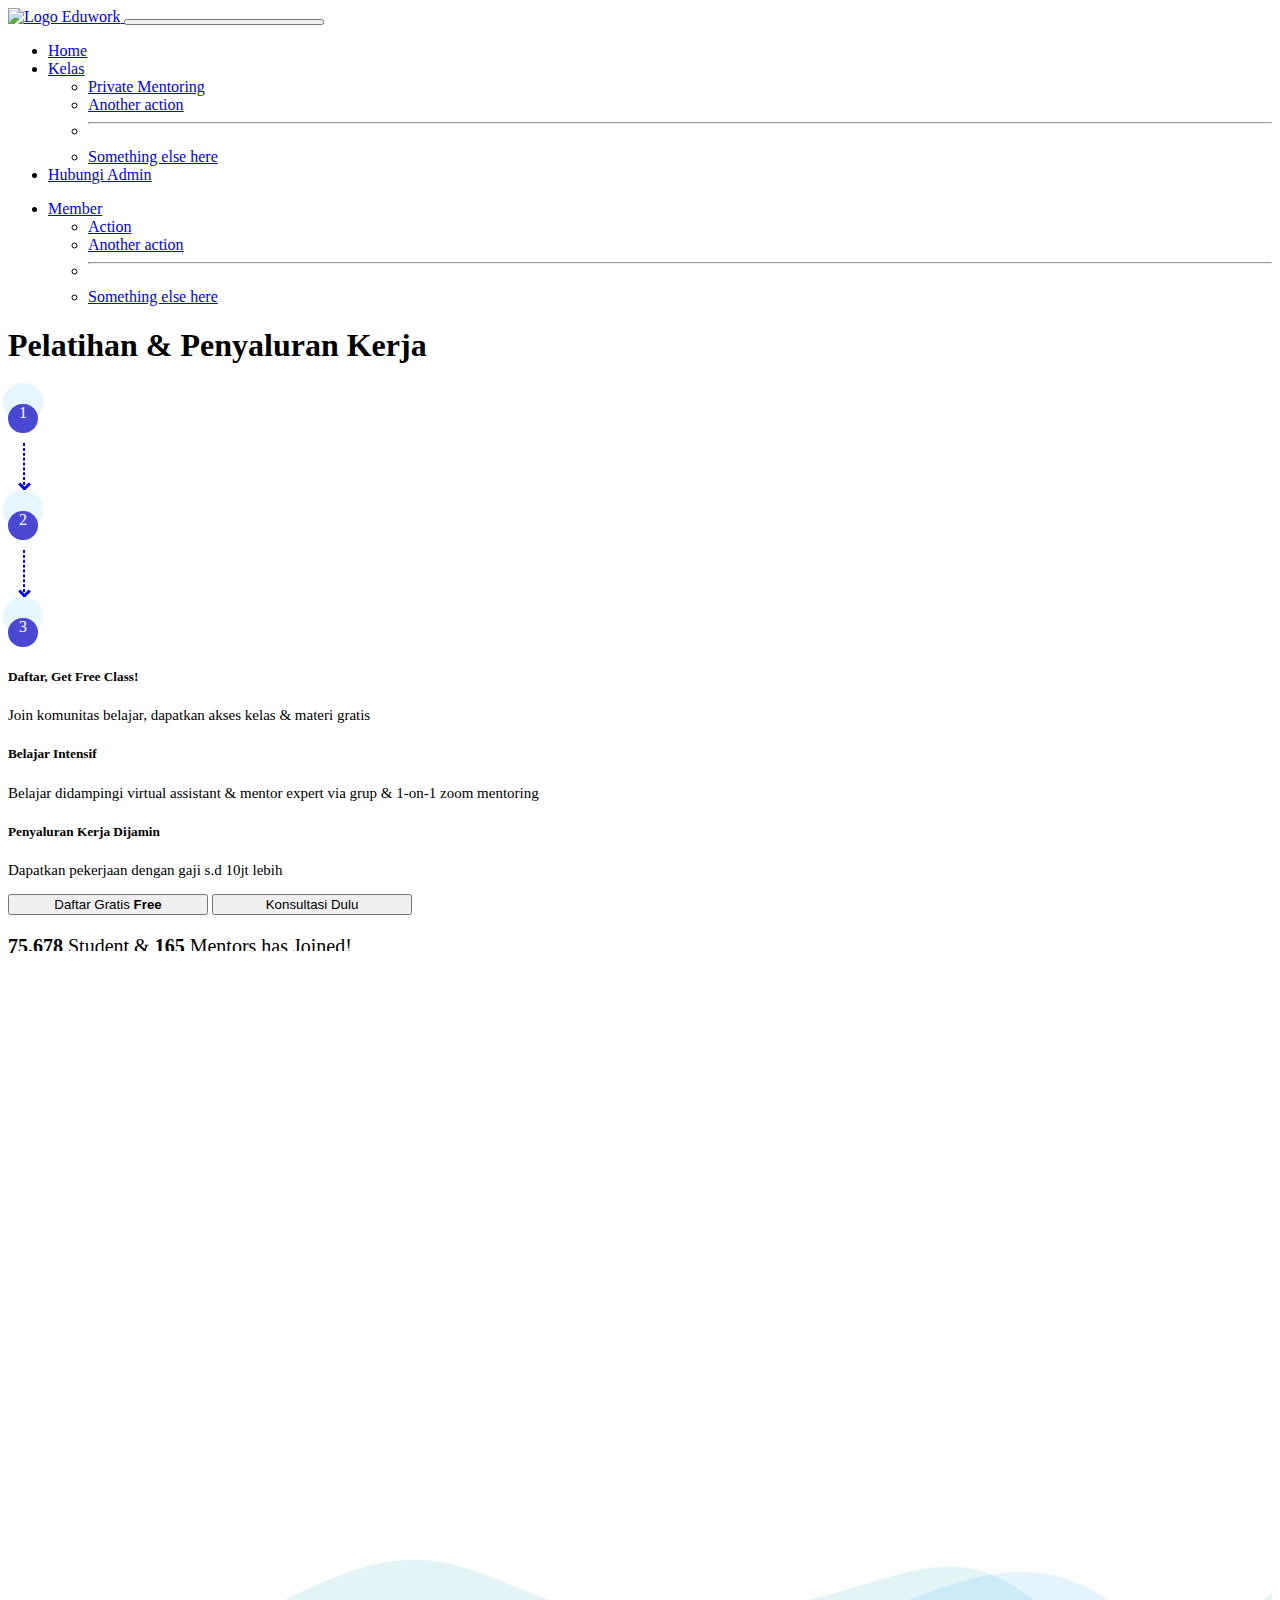
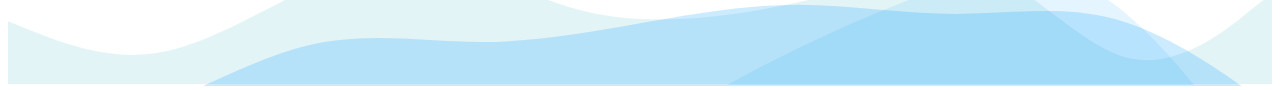
==== Coding/tugas/tugas pert 16/index.html @ 903af7a5 "update tugas pert 16" ====
<!DOCTYPE html>
<html lang="en">
	<head>
		<meta charset="utf-8" />
		<meta name="viewport" content="width=device-width, initial-scale=1" />
		<title>Tugas Pert 16</title>
		<link
			href="https://cdn.jsdelivr.net/npm/bootstrap@5.2.3/dist/css/bootstrap.min.css"
			rel="stylesheet"
			integrity="sha384-rbsA2VBKQhggwzxH7pPCaAqO46MgnOM80zW1RWuH61DGLwZJEdK2Kadq2F9CUG65"
			crossorigin="anonymous"
		/>
		<link rel="stylesheet" href="style.css" />
		<link
			rel="stylesheet"
			href="https://cdnjs.cloudflare.com/ajax/libs/animate.css/4.1.1/animate.min.css"
		/>
	</head>
	<body>
		<!-- Container -->
		<div class="kotak w-75 position-absolute top-0 start-50 translate-middle-x">
			<!-- Navbar -->
			<nav class="navbar navbar-expand-lg">
				<div class="container-fluid mt-2">
					<a class="navbar-brand" href="https://eduwork.id/">
						<img
							height="25px"
							width="130px"
							src="https://eduwork.id/assets/favicon.png"
							alt="Logo Eduwork"
						/>
					</a>
					<button
						class="navbar-toggler"
						type="button"
						data-bs-toggle="collapse"
						data-bs-target="#navbarSupportedContent"
						aria-controls="navbarSupportedContent"
						aria-expanded="false"
						aria-label="Toggle navigation"
					>
						<span class="navbar-toggler-icon"></span>
					</button>

					<div
						class="collapse navbar-collapse position-absolute top-0 start-50 translate-middle-x"
						id="navbarSupportedContent"
					>
						<ul class="navbar-nav me-auto mb-2 mb-lg-0 mt-3">
							<li class="nav-item">
								<a class="nav-link active" aria-current="page" href="#">Home</a>
							</li>
							<li class="nav-item dropdown">
								<a
									class="nav-link dropdown-toggle"
									href="#"
									role="button"
									data-bs-toggle="dropdown"
									aria-expanded="false"
								>
									Kelas
								</a>
								<ul class="dropdown-menu">
									<li>
										<a class="dropdown-item" href="#">Private Mentoring</a>
									</li>
									<li><a class="dropdown-item" href="#">Another action</a></li>
									<li><hr class="dropdown-divider" /></li>
									<li>
										<a class="dropdown-item" href="#">Something else here</a>
									</li>
								</ul>
							</li>
							<li class="nav-item">
								<a class="nav-link" href="#">Hubungi Admin</a>
							</li>
						</ul>
					</div>
					<div class="nav-item dropdown position-absolute top-0 end-0 mt-3">
						<ul class="navbar-nav">
							<li class="nav-item dropdown">
								<a
									class="nav-link dropdown-toggle"
									href="#"
									role="button"
									data-bs-toggle="dropdown"
									aria-expanded="false"
								>
									Member
								</a>
								<ul class="dropdown-menu">
									<li><a class="dropdown-item" href="#">Action</a></li>
									<li>
										<a class="dropdown-item" href="#">Another action</a>
									</li>
									<li><hr class="dropdown-divider" /></li>
									<li>
										<a class="dropdown-item" href="#">Something else here</a>
									</li>
								</ul>
							</li>
						</ul>
					</div>
				</div>
			</nav>
			<!-- End Navbar -->

			<!-- Content -->
			<div class="container mt-5">
				<div class="row">
					<div class="col">
						<h1>Pelatihan & Penyaluran Kerja</h1>
						<div class="container">
							<div class="row">
								<!-- Panah dan angka -->
								<!-- kiri -->
								<div class="col-1">
									<div class="kotak2"></div>
									<div class="kotak1">
										<p class="angka">1</p>
									</div>
									<div class="garis"></div>
									<div class="panah"></div>
									<div class="kotak2"></div>
									<div class="kotak1">
										<p class="angka">2</p>
									</div>
									<div class="garis"></div>
									<div class="panah"></div>
									<div class="kotak2"></div>
									<div class="kotak1">
										<p class="angka">3</p>
									</div>
									<!-- Button Daftar dan Konsultasi -->
								</div>

								<!-- kanan -->
								<div class="col-11">
									<h5>Daftar, Get Free Class!</h5>
									<p class="text">
										Join komunitas belajar, dapatkan akses kelas & materi gratis
									</p>

									<h5 class="mt-2">Belajar Intensif</h5>
									<p class="text">
										Belajar didampingi virtual assistant & mentor expert via
										grup & 1-on-1 zoom mentoring
									</p>

									<h5 class="mt-2">Penyaluran Kerja Dijamin</h5>
									<p class="text">
										Dapatkan pekerjaan dengan gaji s.d 10jt lebih
									</p>
								</div>
							</div>
						</div>
						<button
							type="button"
							class="btn btn-primary position-relative mt-3"
						>
							Daftar Gratis
							<span
								class="position-absolute top-0 start-100 translate-middle badge rounded-pill bg-danger"
							>
								Free
							</span>
						</button>
						<button type="button" class="btn btn-warning mt-3 ms-2">
							Konsultasi Dulu
						</button>

						<!-- Joined -->
						<p class="joined">
							<span>75,678</span> Student & <span>165</span> Mentors has Joined!
						</p>
					</div>

					<!-- Gambar Kanan -->
					<div class="col">
						<img
							class="img-fluid gambar"
							src="https://eduwork.id/assets/t-aniq.png?_mt=650c4df511077 "
							alt="Gambar"
						/>
						<div class="kotakan p-2">
							<div class="text1">
								<div class="text2">
									<p>"Sebelumnya saya tidak punya background IT</p>
								</div>
								<div class="text2">
									<p>Karena jurusan Kimia, setelah saya belajar</p>
								</div>
								<div class="text2">
									<p>Coding di Eduwork, Saya berhasil diterima</p>
								</div>
								<div class="text2">
									<p>Kerja di Tokopedia sebagai Programer."</p>
								</div>
							</div>
						</div>
					</div>
				</div>
			</div>

			<!-- End Content -->
		</div>
		<!-- End Container -->

		<!-- Waves -->
		<div class="waves">
			<svg xmlns="http://www.w3.org/2000/svg" viewBox="0 0 1440 200">
				<path
					fill="#b8e4ec"
					fill-opacity="0.4"
					d="M0,128L26.7,138.7C53.3,149,107,171,160,165.3C213.3,160,267,128,320,101.3C373.3,75,427,53,480,58.7C533.3,64,587,96,640,112C693.3,128,747,128,800,122.7C853.3,117,907,107,960,90.7C1013.3,75,1067,53,1120,74.7C1173.3,96,1227,160,1280,170.7C1333.3,181,1387,139,1413,117.3L1440,96L1440,320L1413.3,320C1386.7,320,1333,320,1280,320C1226.7,320,1173,320,1120,320C1066.7,320,1013,320,960,320C906.7,320,853,320,800,320C746.7,320,693,320,640,320C586.7,320,533,320,480,320C426.7,320,373,320,320,320C266.7,320,213,320,160,320C106.7,320,53,320,27,320L0,320Z"
				></path>
			</svg>
		</div>
		<div class="waves2">
			<svg xmlns="http://www.w3.org/2000/svg" viewBox="0 0 1440 200">
				<path
					fill="#0099ff"
					fill-opacity="0.1"
					d="M0,224L34.3,234.7C68.6,245,137,267,206,256C274.3,245,343,203,411,208C480,213,549,267,617,272C685.7,277,754,235,823,197.3C891.4,160,960,128,1029,101.3C1097.1,75,1166,53,1234,90.7C1302.9,128,1371,224,1406,272L1440,320L1440,320L1405.7,320C1371.4,320,1303,320,1234,320C1165.7,320,1097,320,1029,320C960,320,891,320,823,320C754.3,320,686,320,617,320C548.6,320,480,320,411,320C342.9,320,274,320,206,320C137.1,320,69,320,34,320L0,320Z"
				></path>
			</svg>
		</div>

		<div class="waves3">
			<svg xmlns="http://www.w3.org/2000/svg" viewBox="0 0 1440 200">
				<path
					fill="#0099ff"
					fill-opacity="0.2"
					d="M0,288L30,277.3C60,267,120,245,180,218.7C240,192,300,160,360,149.3C420,139,480,149,540,149.3C600,149,660,139,720,128C780,117,840,107,900,106.7C960,107,1020,117,1080,117.3C1140,117,1200,107,1260,122.7C1320,139,1380,181,1410,202.7L1440,224L1440,320L1410,320C1380,320,1320,320,1260,320C1200,320,1140,320,1080,320C1020,320,960,320,900,320C840,320,780,320,720,320C660,320,600,320,540,320C480,320,420,320,360,320C300,320,240,320,180,320C120,320,60,320,30,320L0,320Z"
				></path>
			</svg>
		</div>
		<!-- Bootstrap JS -->
		<script
			src="https://cdn.jsdelivr.net/npm/bootstrap@5.2.3/dist/js/bootstrap.bundle.min.js"
			integrity="sha384-kenU1KFdBIe4zVF0s0G1M5b4hcpxyD9F7jL+jjXkk+Q2h455rYXK/7HAuoJl+0I4"
			crossorigin="anonymous"
		></script>
	</body>
</html>
---- Coding/tugas/tugas pert 16/style.css ----
body {
	background-image: url(https://eduwork.id/assets/bg-hero.png) !important;
}
.kotak1 {
	background-color: rgb(72, 72, 211);
	height: 29px;
	position: relative;
	width: 30px;
	align-items: center;
	justify-content: center;
	text-align: center;
	border-radius: 40px;
	color: white;
}
.garis {
	margin-top: 10px;
	margin-bottom: -10px;
	margin-left: 15px;
	width: 0px;
	height: 40px;
	border: 1px dashed blue;
}
.panah {
	margin-left: 12px;
	transform: rotate(45deg);
	border: solid blue;
	border-width: 0 3px 3px 0;
	display: inline-block;
	padding: 3px;
}

button {
	width: 200px;
}
span {
	font-weight: bold;
}
.joined {
	font-size: 20px;
}
.text {
	font-size: 15px;
}
.kotak2 {
	position: relative;
	margin-left: -5px;
	margin-bottom: -34px;
	background-color: #e7f7ff;
	height: 39px;
	width: 40px;
	margin-top: -3px;
	border-radius: 40px;
	color: white;
}
.kotakan {
	border-radius: 10px;
	position: relative;
	z-index: 3 !important;
	margin-top: -45px;
	background-color: white;
	height: 110px;
	width: 400px;
}
.gambar {
	z-index: 2;
}
.waves {
	height: 10px;
	margin-top: 448px;
}
.waves2 {
	height: 10px;
	margin-top: -9px;
}
.waves3 {
	height: 10px;
	margin-top: -9px;
}
.text1 {
	white-space: pre-line;
	font-size: 18px;
	font-family: monospace;
	padding: 20px;
	display: flex;
	flex-direction: column;
}

.text2 {
	font-weight: normal;
	font-size: 12px;
	white-space: nowrap;
	overflow: hidden;
	font-size: 18px;
	margin: 0;
	line-height: 1; /* Mengurangi jarak antara baris */
	animation: typing 2s steps(40) forwards, hilang 2s 2s forwards;
	opacity: 0;
}

@keyframes typing {
	0% {
		width: 0;
		opacity: 0;
	}
	100% {
		width: 100%;
		opacity: 1;
	}
}

@keyframes hilang {
	0% {
		width: 100%;
	}
	100% {
		width: 0%;
	}
}
/* Mengatur animasi berurutan */
.text2:nth-child(1) {
	animation-delay: 0s, 14s;
}

.text2:nth-child(2) {
	animation-delay: 2s, 12s;
}

.text2:nth-child(3) {
	animation-delay: 4s, 10s;
}

.text2:nth-child(4) {
	animation-delay: 6s, 8s;
}

.text1 p {
	white-space: nowrap;
	overflow: hidden;
	font-size: 15px;
	font-family: monospace;
	margin: 0;
	line-height: 1; /* Mengurangi jarak antara baris */
}
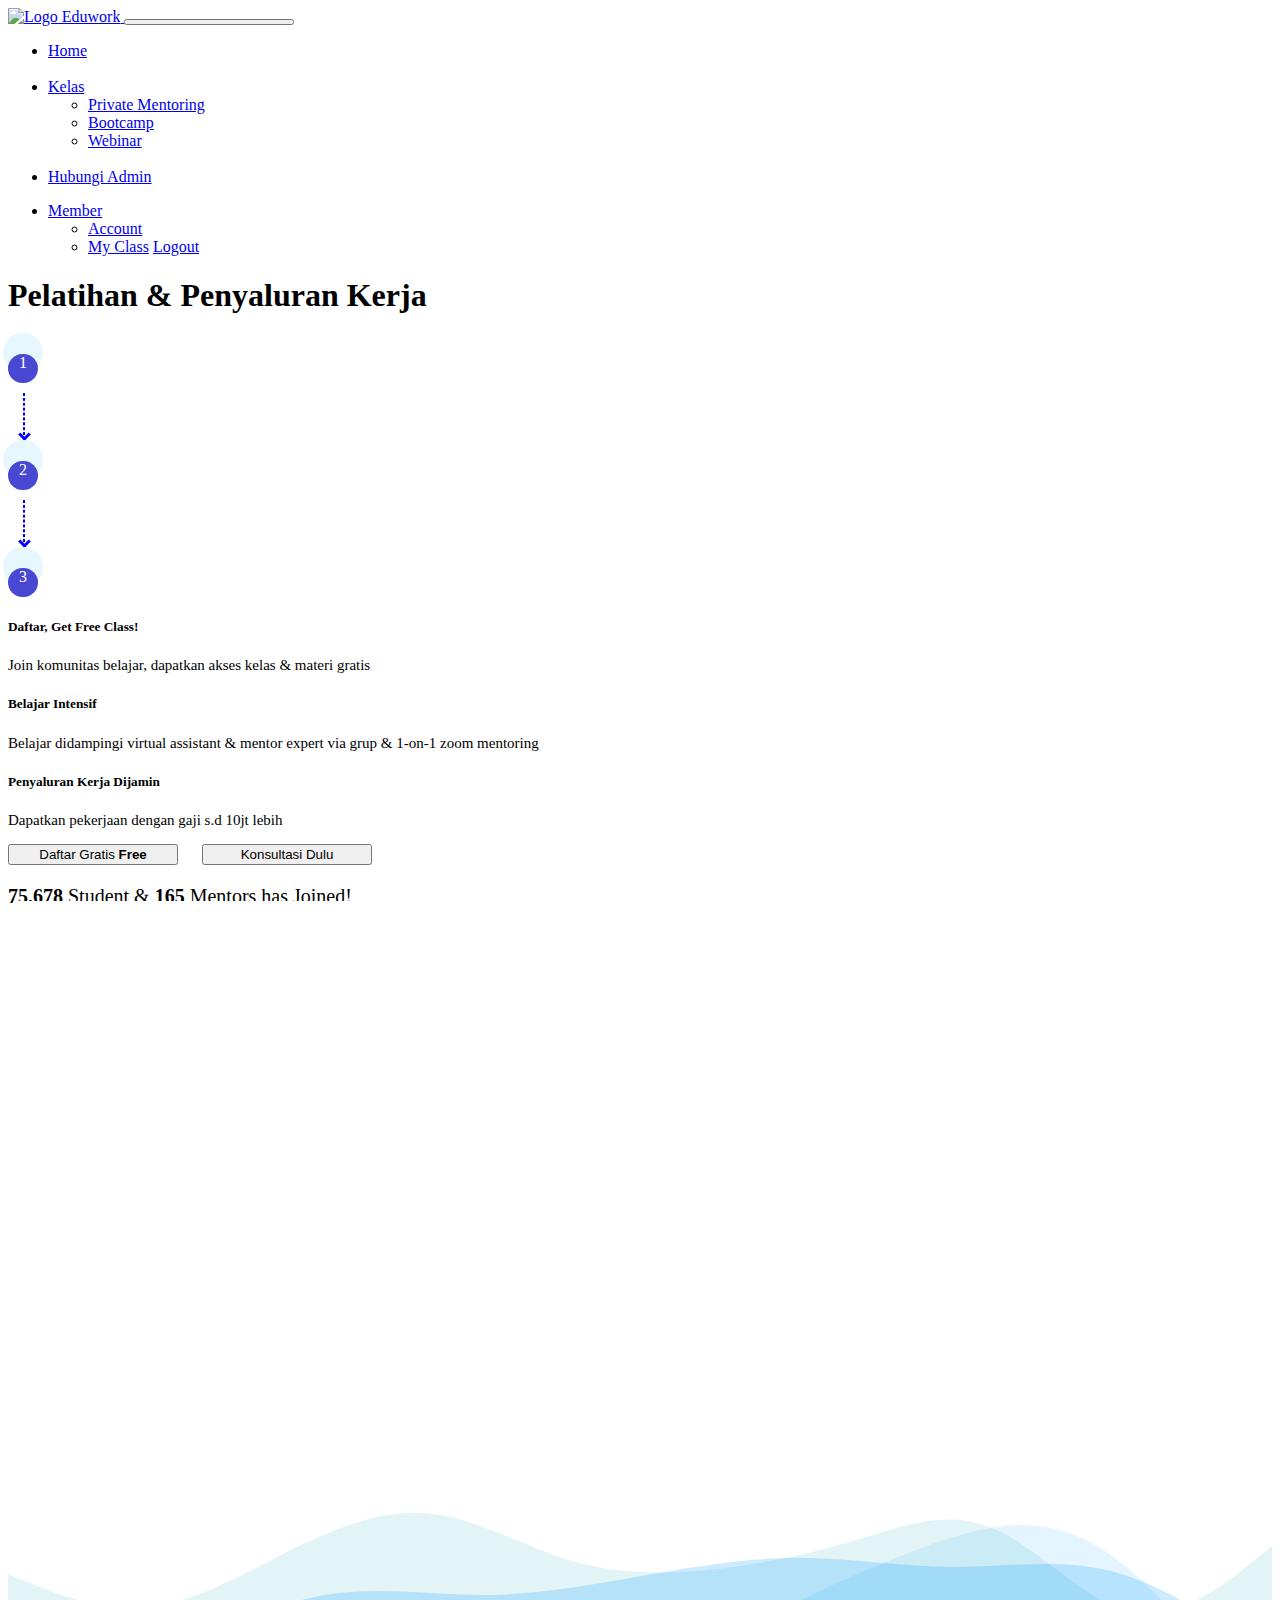
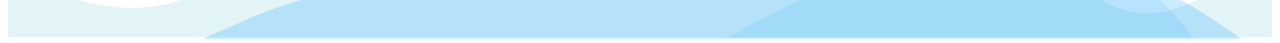
==== commit ed95c273: "perbaikan tugas" ====
--- a/Coding/tugas/tugas pert 16/index.html
+++ b/Coding/tugas/tugas pert 16/index.html
@@ -50,6 +50,7 @@
 							<li class="nav-item">
 								<a class="nav-link active" aria-current="page" href="#">Home</a>
 							</li>
+							&nbsp;&nbsp;&nbsp;&nbsp;
 							<li class="nav-item dropdown">
 								<a
 									class="nav-link dropdown-toggle"
@@ -60,17 +61,21 @@
 								>
 									Kelas
 								</a>
-								<ul class="dropdown-menu">
-									<li>
-										<a class="dropdown-item" href="#">Private Mentoring</a>
-									</li>
-									<li><a class="dropdown-item" href="#">Another action</a></li>
-									<li><hr class="dropdown-divider" /></li>
-									<li>
-										<a class="dropdown-item" href="#">Something else here</a>
+								<ul class="dropdown-menu bg-dark">
+									<li>
+										<a class="dropdown-item text-white" href="#"
+											>Private Mentoring</a
+										>
+									</li>
+									<li>
+										<a class="dropdown-item text-white" href="#">Bootcamp</a>
+									</li>
+									<li>
+										<a class="dropdown-item text-white" href="#">Webinar</a>
 									</li>
 								</ul>
 							</li>
+							&nbsp;&nbsp;&nbsp;&nbsp;
 							<li class="nav-item">
 								<a class="nav-link" href="#">Hubungi Admin</a>
 							</li>
@@ -88,14 +93,13 @@
 								>
 									Member
 								</a>
-								<ul class="dropdown-menu">
-									<li><a class="dropdown-item" href="#">Action</a></li>
-									<li>
-										<a class="dropdown-item" href="#">Another action</a>
-									</li>
-									<li><hr class="dropdown-divider" /></li>
-									<li>
-										<a class="dropdown-item" href="#">Something else here</a>
+								<ul class="dropdown-menu bg-dark">
+									<li>
+										<a class="dropdown-item text-white" href="#">Account</a>
+									</li>
+									<li>
+										<a class="dropdown-item text-white" href="#">My Class</a>
+										<a class="dropdown-item text-white" href="#">Logout</a>
 									</li>
 								</ul>
 							</li>
@@ -165,6 +169,7 @@
 								Free
 							</span>
 						</button>
+						&nbsp;&nbsp;&nbsp;&nbsp;
 						<button type="button" class="btn btn-warning mt-3 ms-2">
 							Konsultasi Dulu
 						</button>
--- a/Coding/tugas/tugas pert 16/style.css
+++ b/Coding/tugas/tugas pert 16/style.css
@@ -30,7 +30,7 @@
 }
 
 button {
-	width: 200px;
+	width: 170px;
 }
 span {
 	font-weight: bold;
@@ -66,7 +66,7 @@
 }
 .waves {
 	height: 10px;
-	margin-top: 448px;
+	margin-top: 451px;
 }
 .waves2 {
 	height: 10px;
